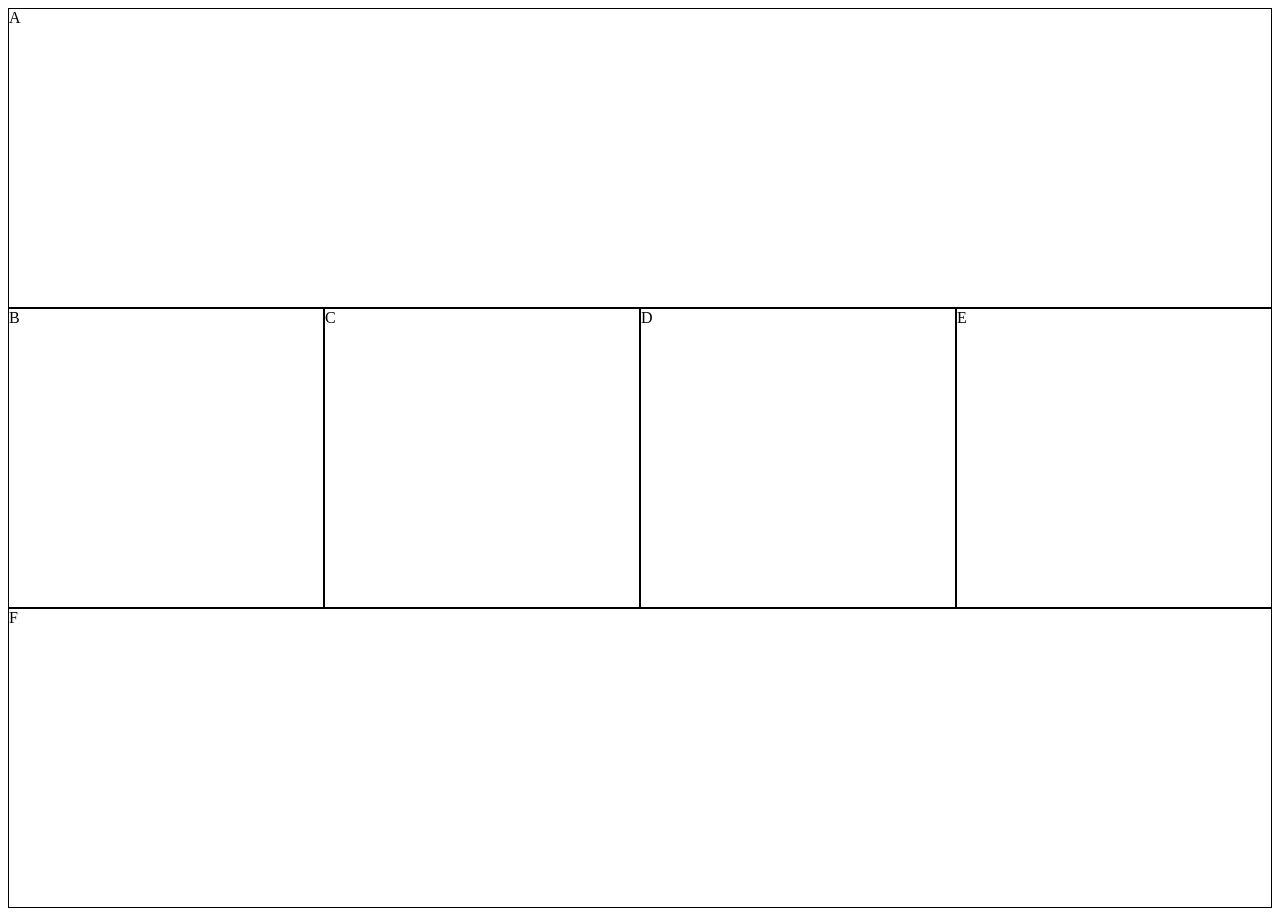
==== index.html @ 3f496f7c "Add files via upload" ====
<!DOCTYPE html>
<html lang="en">
<head>
    <meta charset="UTF-8">
    <meta name="viewport" content="width=device-width, initial-scale=1.0">
    <title>Document</title>
    <link rel="stylesheet" href="style.css">
</head>
<body>

    <div class="container">
        <div class="A">A</div>
        <div class="B">B</div>
        <div class="C">C</div>
        <div class="D">D</div>
        <div class="E">E</div>
        <div class="F">F</div>
    </div>

</body>
</html>
---- style.css ----
/* Mobile */

.container {
    display: grid;
    grid-template-columns: 1fr 1fr;
    grid-template-areas:
        "A A"
        "B B" 
        "C D"
        "E E"
        "F F";

    width: 100%;
    min-height: 100vh;


}

.A {
    grid-area: A;
}

.B {
    grid-area: B;
}

.C {
    grid-area: C;
}

.D {
    grid-area: D;
}

.E {
    grid-area: E;
}

.F {
    grid-area: F;
}


.container > div {
    border: 1px solid black;    
    box-sizing: border-box;
}



/* Tablet  */


@media (min-width: 600px) {
    .container {
        grid-template-areas:
            "A A A"
            "B B B"
            "C D E"
            "F F F";

        grid-template-columns: 1fr 1fr 1fr;
    }
}

/* Desktop */

@media (min-width: 1200px) {
    .container {
        grid-template-areas:
            "A A A A"
            "B C D E"
            "F F F F";

        grid-template-columns: 1fr 1fr 1fr 1fr;
    }
}
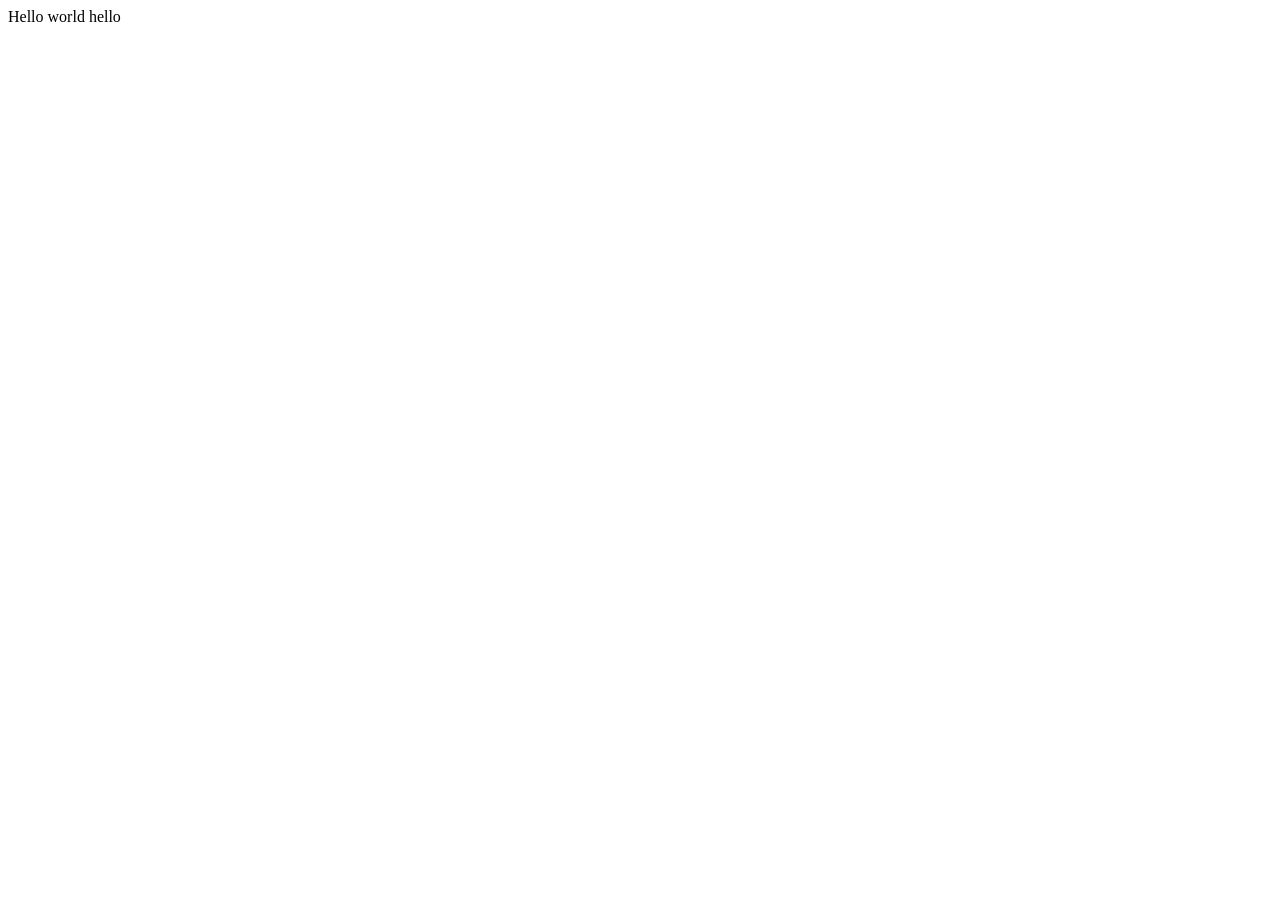
==== commit 153dc254: "Update index.html" ====
--- a/index.html
+++ b/index.html
@@ -4,18 +4,10 @@
     <meta charset="UTF-8">
     <meta name="viewport" content="width=device-width, initial-scale=1.0">
     <title>Document</title>
-    <link rel="stylesheet" href="style.css">
 </head>
 <body>
-
-    <div class="container">
-        <div class="A">A</div>
-        <div class="B">B</div>
-        <div class="C">C</div>
-        <div class="D">D</div>
-        <div class="E">E</div>
-        <div class="F">F</div>
-    </div>
-
+    <div id="wynik"></div>
+    <script src="script.js"></script>
+    
 </body>
 </html>
